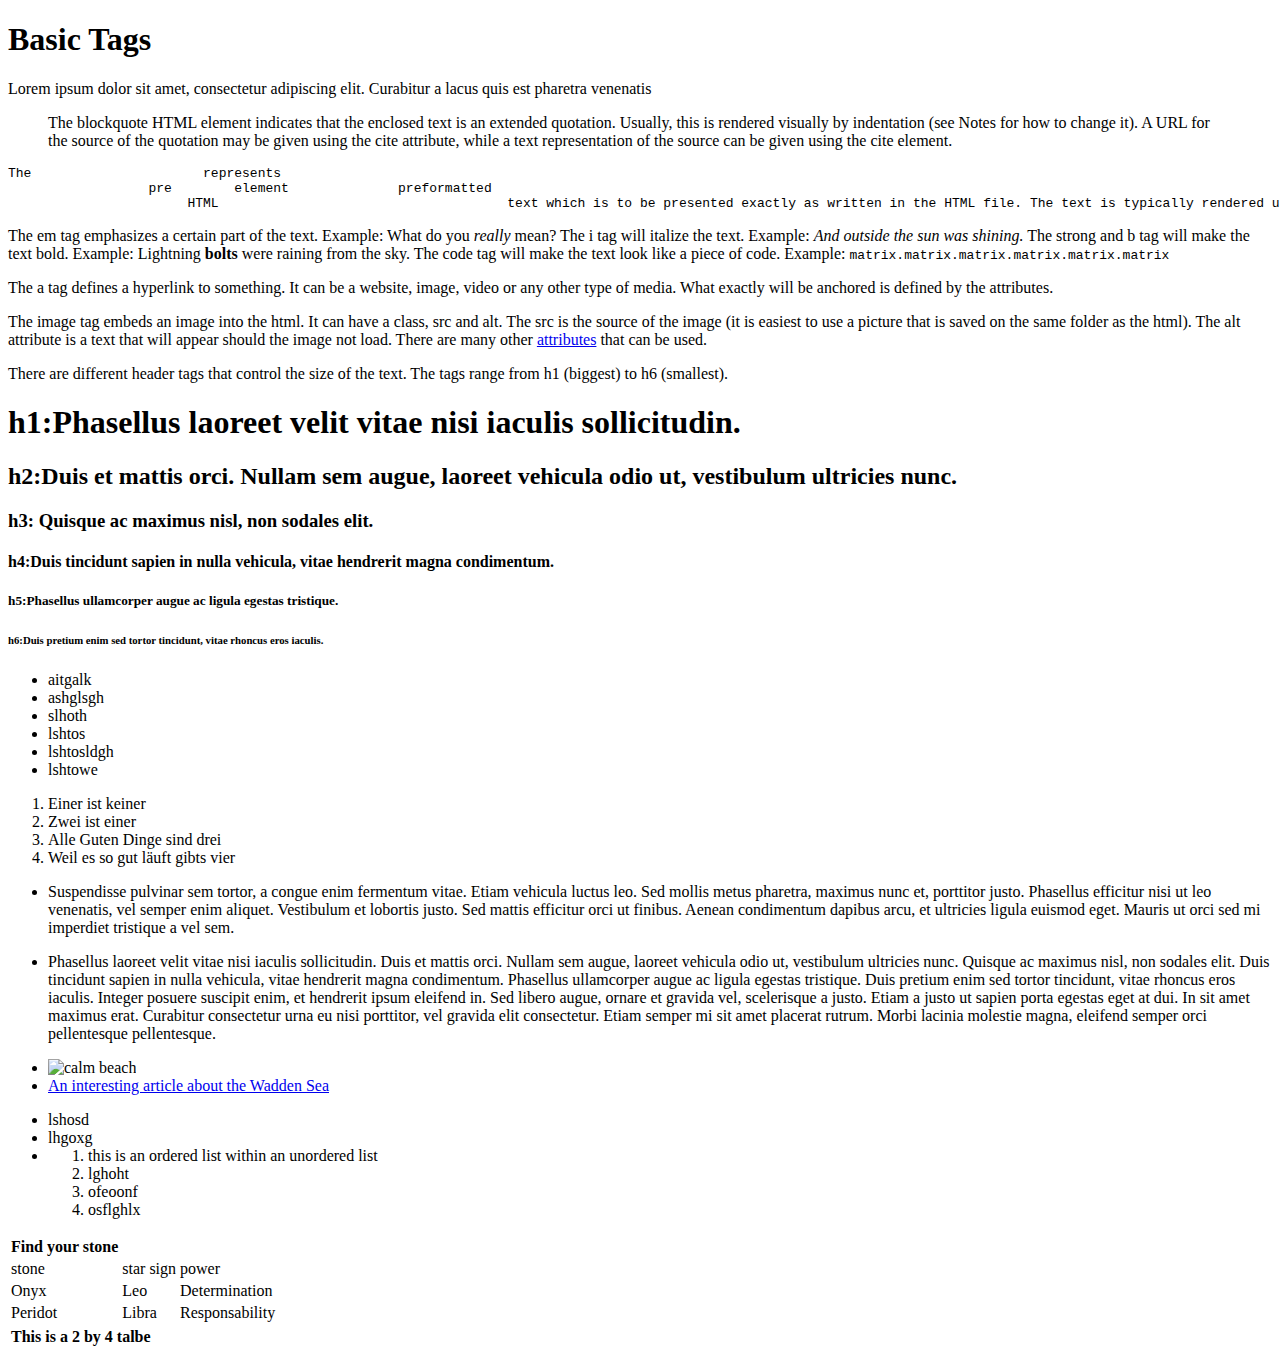
==== work on milestones-html/basic-tags.html @ 0e6767d6 "Add files via upload" ====
<!DOCTYPE html>
<html lang="en">
<head>
  <meta charset="UTF-8">
  <meta http-equiv="X-UA-Compatible" content="IE=edge">
  <meta name="viewport" content="width=device-width, initial-scale=1.0">
  <title>Document</title>
</head>
<body>
  <h1>Basic Tags</h1>
    <section block-level>
      <p>
        Lorem ipsum dolor sit amet, consectetur adipiscing elit. Curabitur a lacus quis est pharetra venenatis
        <blockquote cite = "https://developer.mozilla.org/en-US/docs/Web/HTML/Element/blockquote">The blockquote HTML element indicates that the enclosed text is an extended quotation. Usually, this is rendered visually by indentation (see Notes for how to change it). A URL for the source of the quotation may be given using the cite attribute, while a text representation of the source can be given using the cite element.</blockquote>
        <pre>The                      represents
                  pre        element              preformatted
                       HTML                                     text which is to be presented exactly as written in the HTML file. The text is typically rendered using a non-proportional, or "monospaced, font. Whitespace inside this element is displayed as written.</pre
<!--https://developer.mozilla.org/en-US/docs/Web/HTML/Element/pre-->
      </p>
    </section>

    <section inline.text.styling>
      <p>
          The em tag emphasizes a certain part of the text. Example: What do you <em>really</em> mean?
          The i tag will italize the text. Example: <i>And outside the sun was shining.</i>
          The strong and b tag will make the text bold. Example: Lightning <b>bolts</b> were raining from the sky.
          The code tag will make the text look like a piece of code. Example: <code>matrix.matrix.matrix.matrix.matrix.matrix</code>
      </p>
    </section>

    <section a.tag>
        <p>
          The a tag defines a hyperlink to something. It can be a website, image, video or any other type of media. What exactly will be anchored is defined by the attributes.
        </p>
    </section>

    <section img.tag>
      <p>The image tag embeds an image into the html. It can have a class, src and alt. The src is the source of the image (it is easiest to use a picture that is saved on the same folder as the html). The alt attribute is a text that will appear should the image not load.
        There are many other <a href= "https://developer.mozilla.org/en-US/docs/Web/HTML/Element/img">attributes</a> that can be used.
      </p>
    </section>

    <sectioin header.tag>
      <p>There are different header tags that control the size of the text.
         The tags range from h1 (biggest) to h6 (smallest).
      </p>
        <h1>h1:Phasellus laoreet velit vitae nisi iaculis sollicitudin.</h1>
        <h2>h2:Duis et mattis orci. Nullam sem augue, laoreet vehicula odio ut, vestibulum ultricies nunc.</h2>
        <h3>h3: Quisque ac maximus nisl, non sodales elit.</h3>
        <h4>h4:Duis tincidunt sapien in nulla vehicula, vitae hendrerit magna condimentum. </h4>
        <h5>h5:Phasellus ullamcorper augue ac ligula egestas tristique.</h5>
        <h6>h6:Duis pretium enim sed tortor tincidunt, vitae rhoncus eros iaculis.</h6>
    </sectioin>

    <section lists>
<!--to create an unordered list use the <ul> tag to create the list and then <list> tags to create elements in your list.-->
      <ul>
        <li>aitgalk</li>
        <li>ashglsgh</li>
        <li>slhoth</li>
        <li>lshtos</li>
        <li>lshtosldgh</li>
        <li>lshtowe</li>
      </ul>

<!--to create an ordered list use the <ol> tag and the <li> tag to create elements in your list.-->
      <ol>
        <li>Einer ist keiner</li>
        <li>Zwei ist einer</li>
        <li>Alle Guten Dinge sind drei</li>
        <li>Weil es so gut läuft gibts vier</li>
      </ol>

      <ul>
  <!--a list element can be a picture, hyperlink, paragraph...-->
        <li>
          <p>Suspendisse pulvinar sem tortor, a congue enim fermentum vitae. Etiam vehicula luctus leo. Sed mollis metus pharetra, maximus nunc et, porttitor justo. Phasellus efficitur nisi ut leo venenatis, vel semper enim aliquet. Vestibulum et lobortis justo. Sed mattis efficitur orci ut finibus. Aenean condimentum dapibus arcu, et ultricies ligula euismod eget. Mauris ut orci sed mi imperdiet tristique a vel sem.</p>
        </li>
        <li>
          <p>Phasellus laoreet velit vitae nisi iaculis sollicitudin. Duis et mattis orci. Nullam sem augue, laoreet vehicula odio ut, vestibulum ultricies nunc. Quisque ac maximus nisl, non sodales elit. Duis tincidunt sapien in nulla vehicula, vitae hendrerit magna condimentum. Phasellus ullamcorper augue ac ligula egestas tristique. Duis pretium enim sed tortor tincidunt, vitae rhoncus eros iaculis. Integer posuere suscipit enim, et hendrerit ipsum eleifend in. Sed libero augue, ornare et gravida vel, scelerisque a justo. Etiam a justo ut sapien porta egestas eget at dui. In sit amet maximus erat. Curabitur consectetur urna eu nisi porttitor, vel gravida elit consectetur. Etiam semper mi sit amet placerat rutrum. Morbi lacinia molestie magna, eleifend semper orci pellentesque pellentesque.</p>
        </li>
        <li><img src = "calm_beach.jpeg" alt = "calm beach" ></li>
        <li><a href= "https://link.springer.com/article/10.1007/BF03043147">An interesting article about the Wadden Sea</a></li>
      </ul>

      <ul>
<!--you can also nest lists within lists-->
        <li>lshosd</li>
        <li>lhgoxg</li>
          <li>
          <ol>
            <li>this is an ordered list within an unordered list</li>
            <li>lghoht</li>
            <li>ofeoonf</li>
            <li>osflghlx</li>
          </ol>
          </li>
      </ul>
    </section>

  <!--with the <table> tag you can create a table. <tr> stands for table row, <td> for table data.
    <td> exists within the <tr>. <th> is the table Heading-->
  <table>
    <th>Find your stone</th>
    <tr>
      <td>stone</td>
      <td>star sign</td>
      <td>power</td>
    </tr>
    <tr>
      <td>Onyx</td>
      <td>Leo</td>
      <td>Determination</td>
    </tr>
    <tr>
      <td>Peridot</td>
      <td>Libra</td>
      <td>Responsability</td>
    </tr>
  </table>

  <table>
    <th>This is a 2 by 4 talbe</th>

  </table>

</body>
</html>
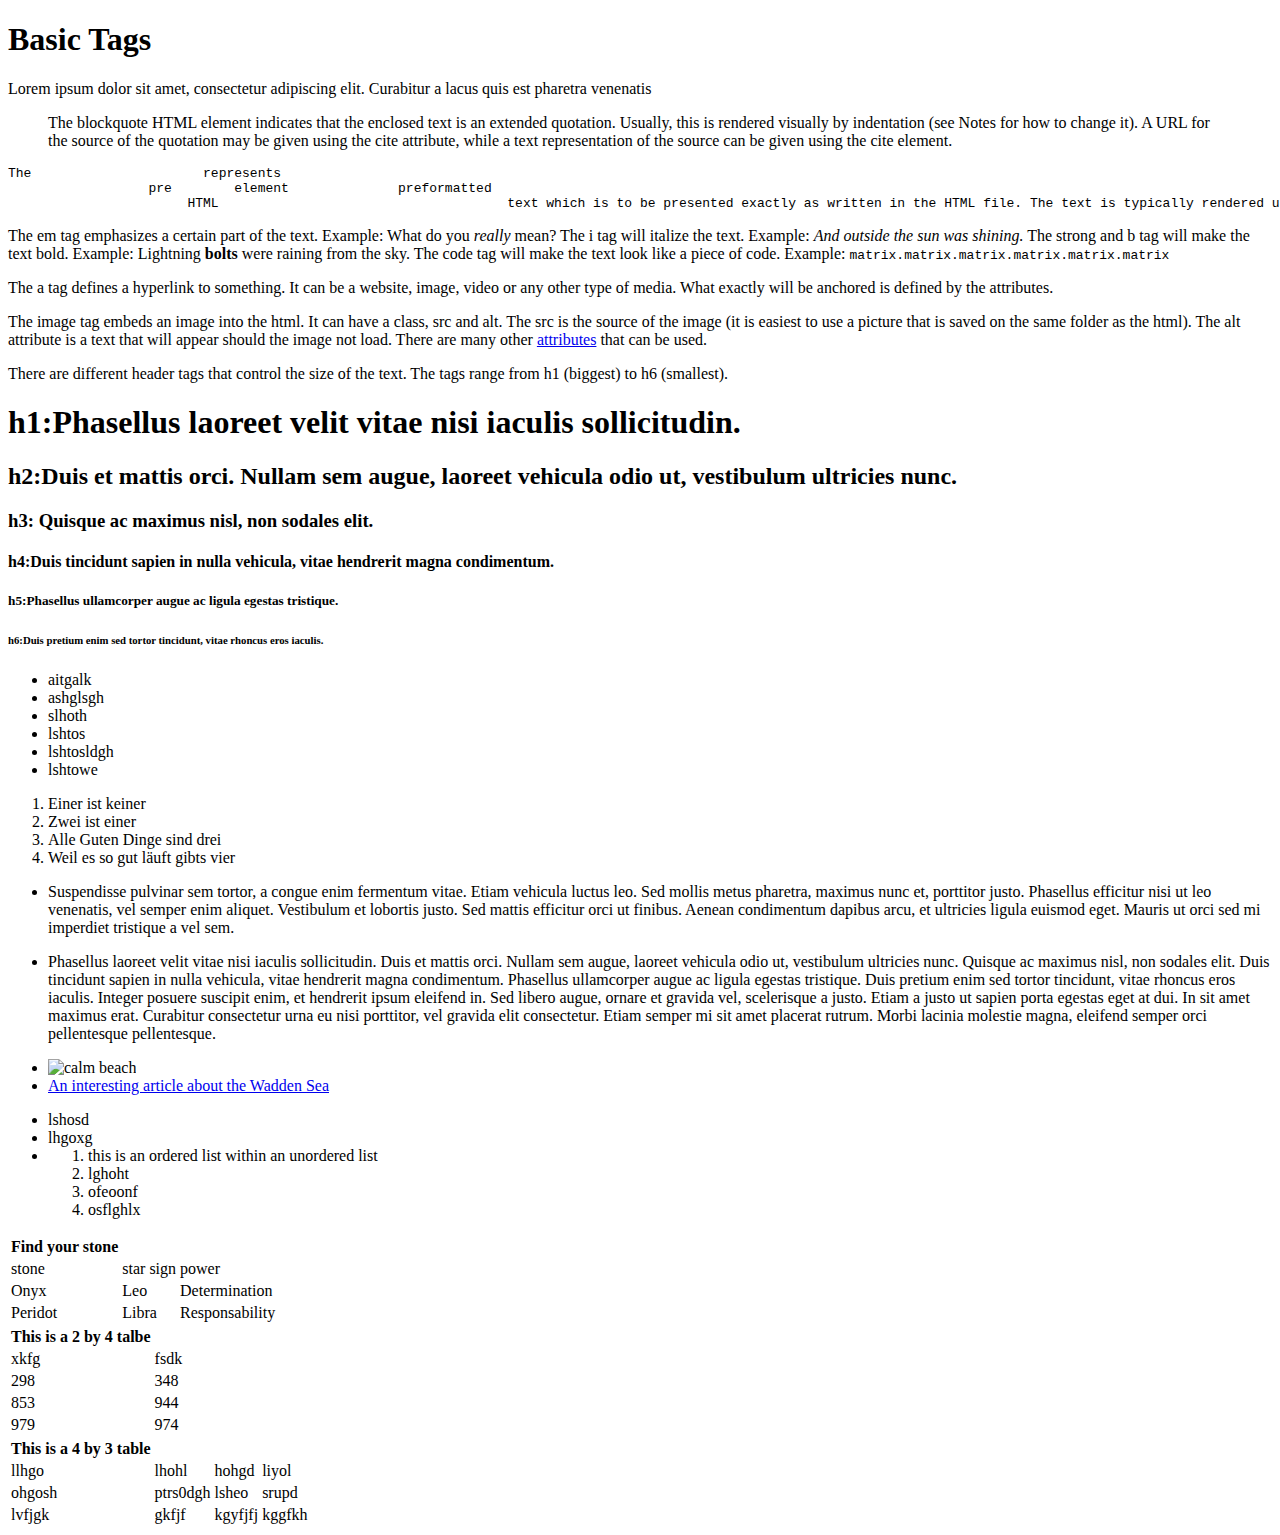
==== commit 0b551acd: "Add files via upload" ====
--- a/work on milestones-html/basic-tags.html
+++ b/work on milestones-html/basic-tags.html
@@ -121,7 +121,44 @@
 
   <table>
     <th>This is a 2 by 4 talbe</th>
+       <tr>
+         <td>xkfg</td>
+         <td>fsdk</td>
+       </tr>
+       <tr>
+         <td>298</td>
+         <td>348</td>
+       </tr>
+       <tr>
+         <td>853</td>
+         <td>944</td>
+       </tr>
+       <tr>
+         <td>979</td>
+         <td>974</td>
+       </tr>
+  </table>
 
+  <table>
+    <th>This is a 4 by 3 table</th>
+       <tr>
+         <td>llhgo</td>
+         <td>lhohl</td>
+         <td>hohgd</td>
+         <td>liyol</td>
+       </tr>
+       <tr>
+        <td>ohgosh</td>
+        <td>ptrs0dgh</td>
+        <td>lsheo</td>
+        <td>srupd</td>
+      </tr>
+       <tr>
+        <td>lvfjgk</td>
+        <td>gkfjf</td>
+        <td>kgyfjfj</td>
+        <td>kggfkh</td>
+       </tr>
   </table>
 
 </body>
